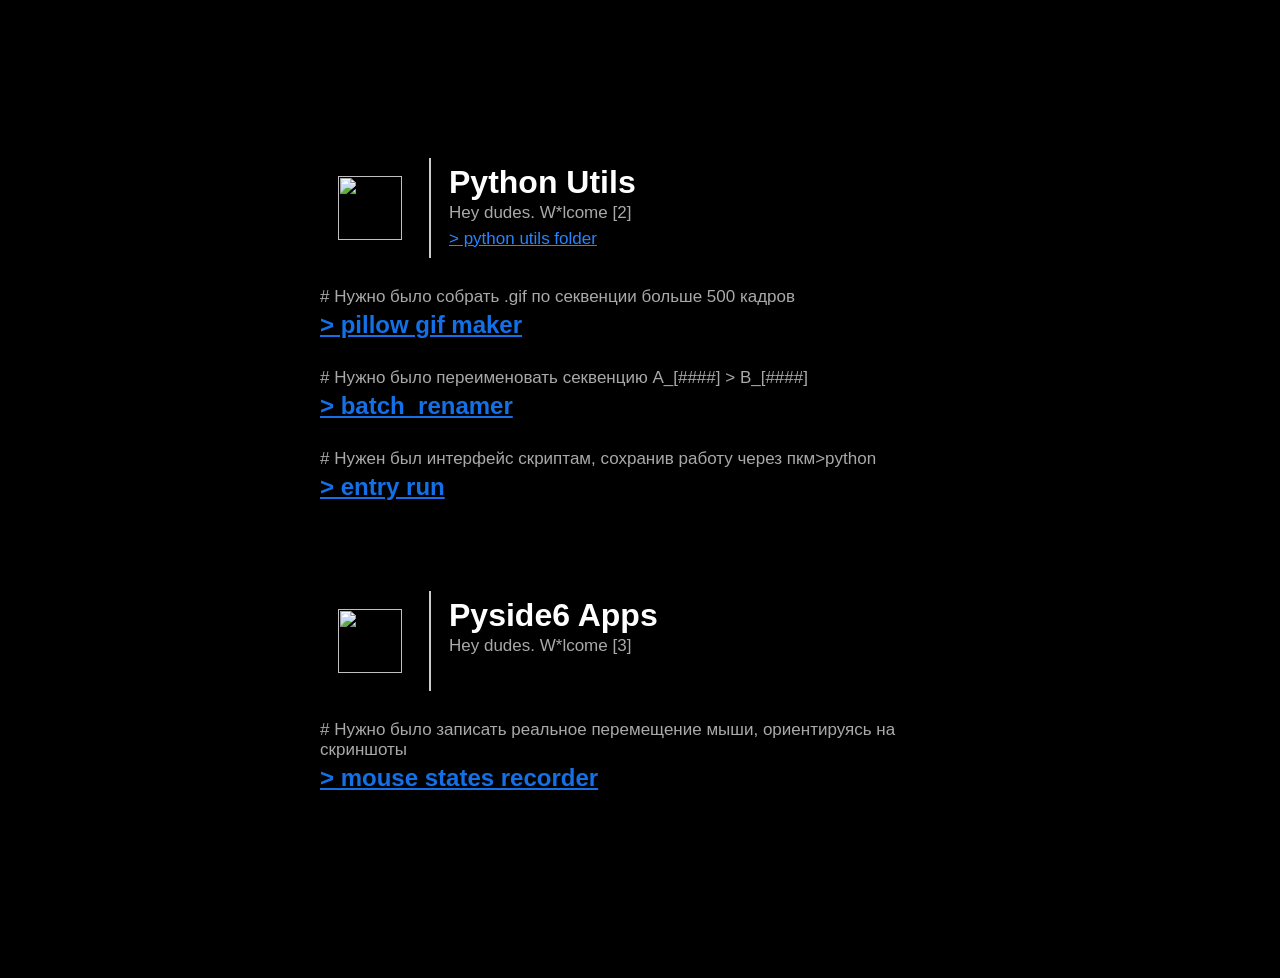
==== index.html @ 71cfb932 "Update index.html" ====
<!DOCTYPE html><html lang="ru"><head>

<meta charset="UTF-8">
<meta name="description" content="Collection python scripts & utils" />
<meta name="viewport" content="width=device-width, initial-scale=1">

<title>python.utils</title>

<meta property="og:title" content="Python Utils">
<meta property="og:type" content="website">
<meta property="og:url" content="https://vsky.space/python">
<meta property="og:description" content="Collection python scripts & utils">
<meta property="og:image" content="https://vsky.space/content/cover/python.jpg">
<meta property="og:image:secure_url" content="https://vsky.space/content/cover/python.jpg">

<meta name="twitter:card" content="summary_large_image">
<meta name="twitter:title" content="Python Utils">
<meta name="twitter:description" content="Collection python scripts & utils">
<meta name="twitter:image" content="https://vsky.space/content/cover/python.jpg">
<meta name="twitter:site" content="@AleksandrovskyV">

<link rel="canonical" href="http://vsky.space/python/">

<style>
* {margin: 0; padding: 0;box-sizing: border-box;}

html, body {
width: 100%;
height: 100%;
display: flex;
background: black;
justify-content: center;
align-items: center; 
font-family: sans-serif;
}

.sMainBlock {
width: 50%; 
height: 100%;
display: flex;
flex-direction: column;
justify-content: flex-start;
align-items: flex-start;
z-index: 9998;
margin-top: 20vh;
margin-bottom: 5vh;
}

p{
color: #a9a9a9;
display: block;
font-size: 17px;
padding-top: 2px;
padding-bottom: 4px;
}

h1, h2{
color: white;
}

p .link { color: #2685ff; }
p .link:hover { color: blue;}
h2 .link { color: #1370e7; }
h2 .link:hover { color: blue; }


.icon {
display: flex;
flex-direction: column;
align-items: center;
justify-content: center;
width: 100px;
height: 100px;
}

.icon img{
width: 64px;
height: 64px;
}

.line {
border-left: 2px solid #ccc; 
height: 100px;
margin-left: 1vh;
}

.introBlock {
margin-top: 10vh;
display: flex;
flex-direction: row;
}

.aboutRow {
margin-left: 2vh;
margin-top: 0.7vh;
}

.rowElement {
margin-top: 3vh;
}
.spacer {
height: 100px;
background: black;
}
.endtext p{
color: black;
}

@media (max-width: 768px) {
.sMainBlock {
width: 90%;
margin-top: 5vh;
}
}
</style>

</head><body>

<div id="mainBlock" class="sMainBlock">
    
    <div class="introBlock" > 

        <div class="icon">
            <img src="https://vsky.space/content/fav/python.png">
        </div>

        <div class="line"></div>

        <div class="aboutRow" >
            <h1><a >Python Utils</a></h1>
            <p>Hey dudes. W*lcome [2]</p>
            <p><a class="link" href="https://github.com/AleksandrovskyV/python/tree/main/utils">
                > python utils folder</a>
            </p>
        </div>

    </div>

    <div class="rowElement">
        <p># Нужно было собрать .gif по секвенции больше 500 кадров</p>
        <h2><a class="link" href="https://vsky.space/python/utils/pillow_gif_maker.py">
            > pillow gif maker</a> 
        </h2>
    </div>

    <div class="rowElement">
        <p># Нужно было переименовать секвенцию A_[####] > B_[####]</p>
        <h2><a class="link" href="https://vsky.space/python/utils/batch_renamer.py">
            > batch_renamer</a> 
        </h2>
    </div>

    <div class="rowElement">
        <p># Нужен был интерфейс скриптам, сохранив работу через пкм>python</p>
        <h2><a class="link" href="https://vsky.space/python/utils/entry_run.py">
            > entry run</a> 
        </h2>
    </div>

    <div class="introBlock" >

        <div class="icon">
            <img src="https://vsky.space/content/fav/cursor.png">
        </div>

        <div class="line"></div>

        <div class="aboutRow" >

            <h1><a >Pyside6 Apps</a></h1>
            <p>Hey dudes. W*lcome [3]
            </p>
        </div>
    </div>

    <div class="rowElement">
        <p># Нужно было записать реальное перемещение мыши, ориентируясь на скриншоты</p>
        <h2>
            <a class="link" href="https://github.com/AleksandrovskyV/mouse_states_recorder">
            > mouse states recorder</a> 
        </h2>
    </div>

    <div class="spacer"></div>
    <div class="endtext"> <p>
    heh <br>
    heh <br>
    heh <br>
    heh <br>
    heh <br>
    heh <br>
    heh <br>
    heh <br>
    heh <br>
    </p></div>

</div>

</body></html>
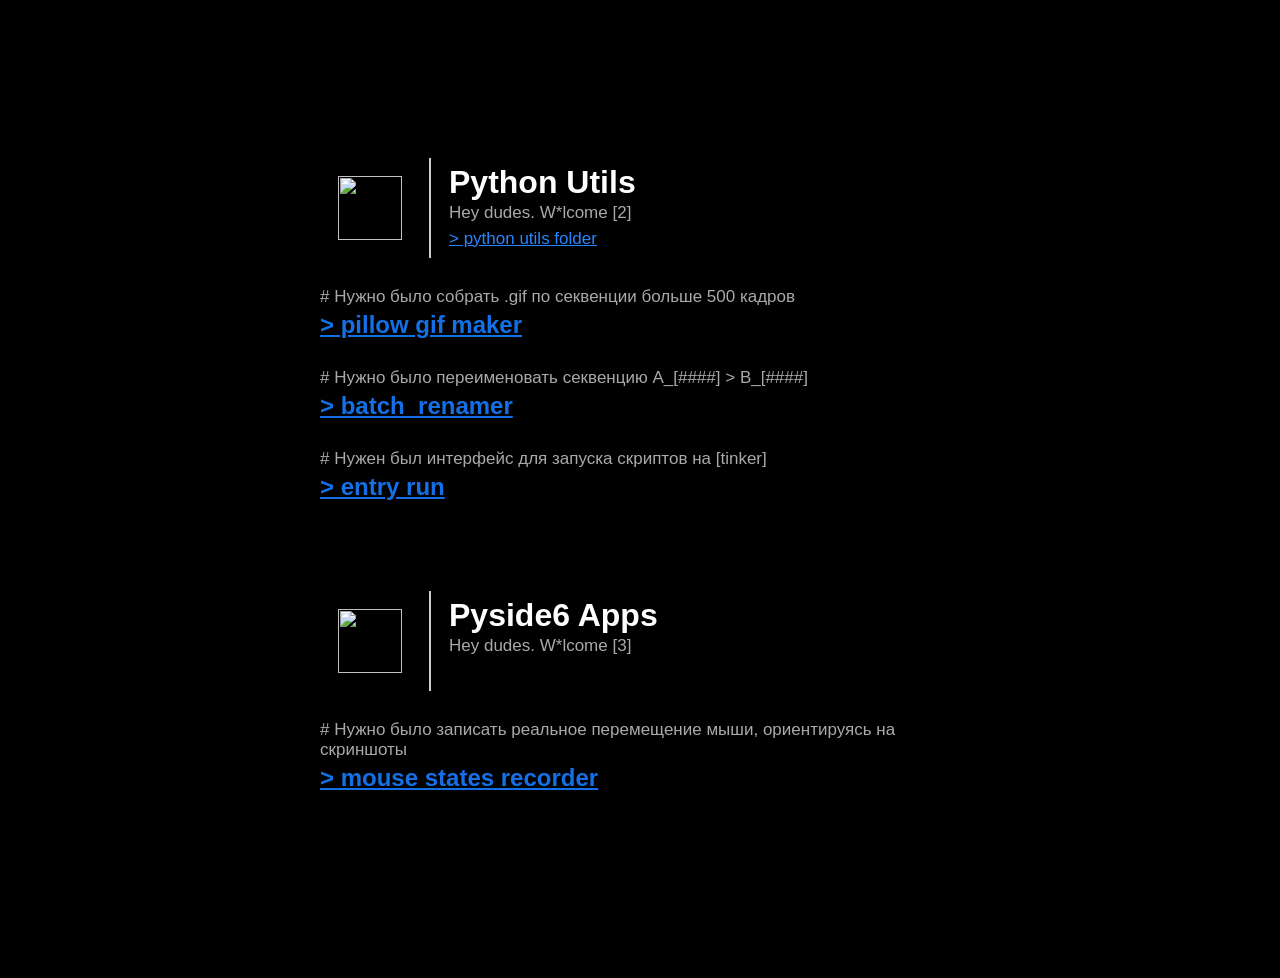
==== commit 08cfd7ca: "update" ====
--- a/index.html
+++ b/index.html
@@ -151,7 +151,7 @@
     </div>
 
     <div class="rowElement">
-        <p># Нужен был интерфейс скриптам, сохранив работу через пкм>python</p>
+        <p># Нужен был интерфейс для запуска скриптов на [tinker]</p>
         <h2><a class="link" href="https://vsky.space/python/utils/entry_run.py">
             > entry run</a> 
         </h2>
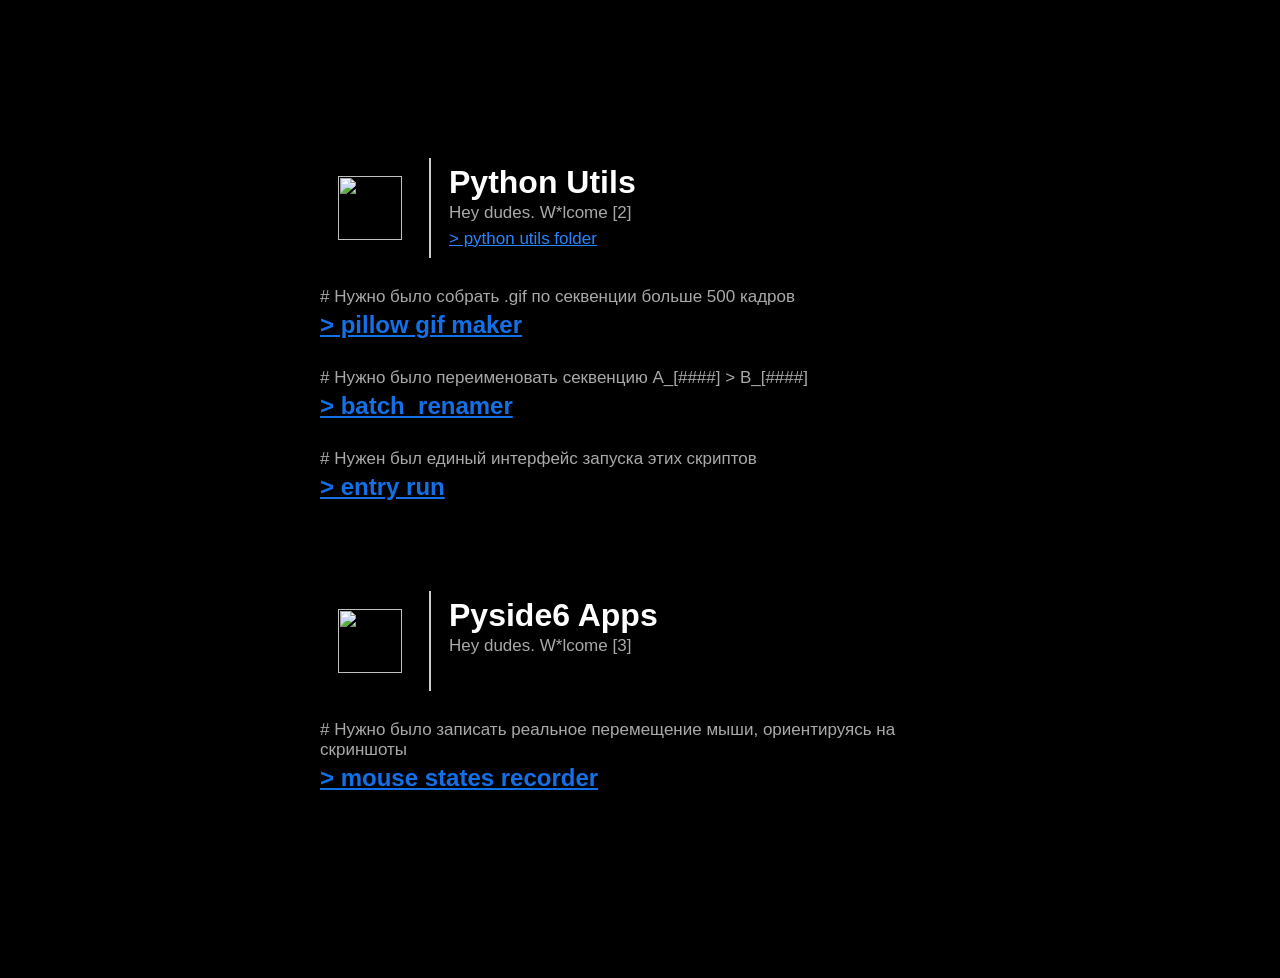
==== commit 11afd124: "update" ====
--- a/index.html
+++ b/index.html
@@ -151,7 +151,7 @@
     </div>
 
     <div class="rowElement">
-        <p># Нужен был интерфейс для запуска скриптов на [tinker]</p>
+        <p># Нужен был единый интерфейс запуска этих скриптов</p>
         <h2><a class="link" href="https://vsky.space/python/utils/entry_run.py">
             > entry run</a> 
         </h2>
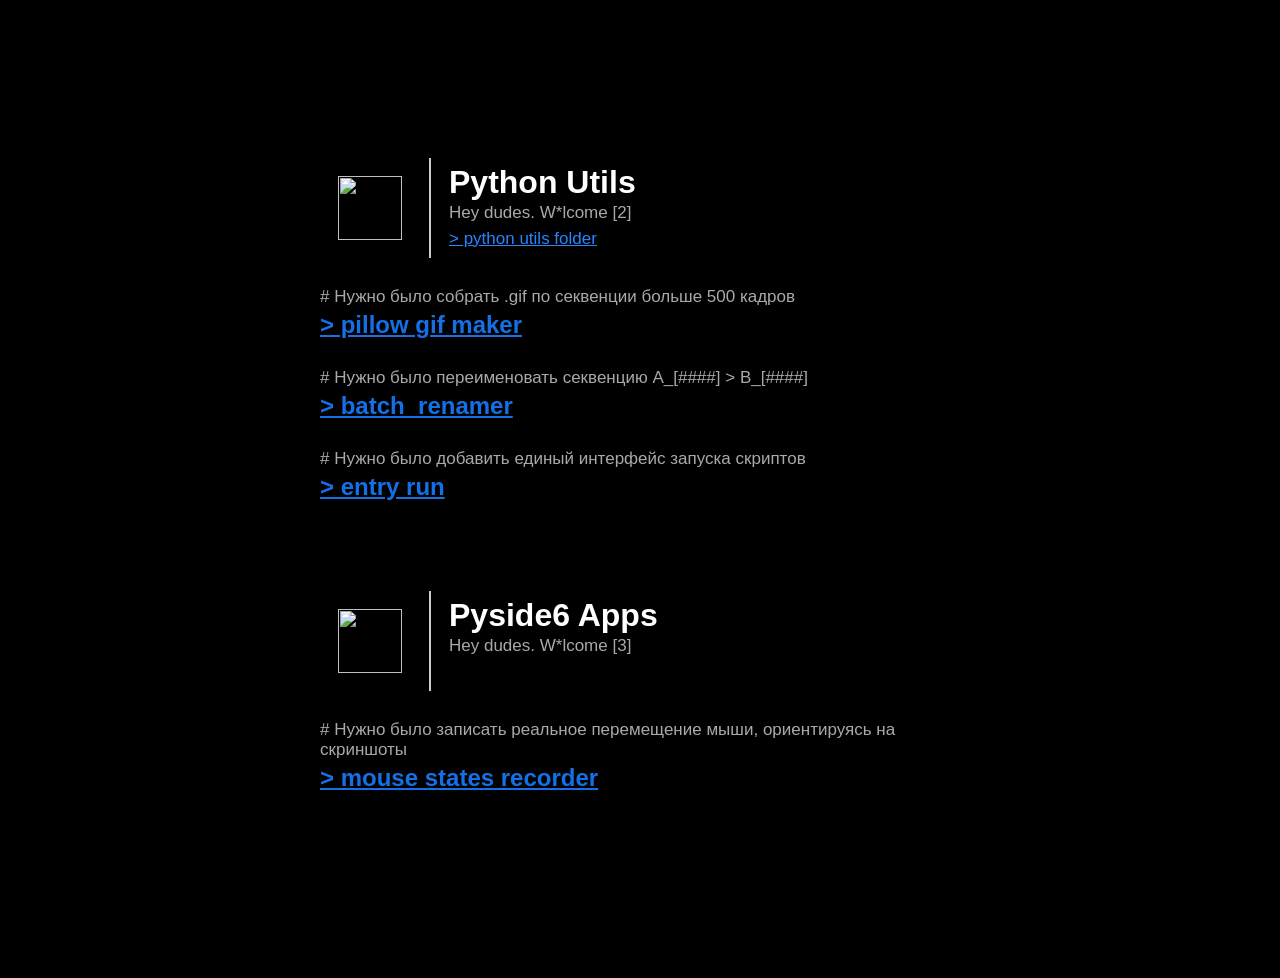
==== commit 5e27b393: "updd" ====
--- a/index.html
+++ b/index.html
@@ -151,7 +151,7 @@
     </div>
 
     <div class="rowElement">
-        <p># Нужен был единый интерфейс запуска этих скриптов</p>
+        <p># Нужно было добавить единый интерфейс запуска скриптов</p>
         <h2><a class="link" href="https://vsky.space/python/utils/entry_run.py">
             > entry run</a> 
         </h2>
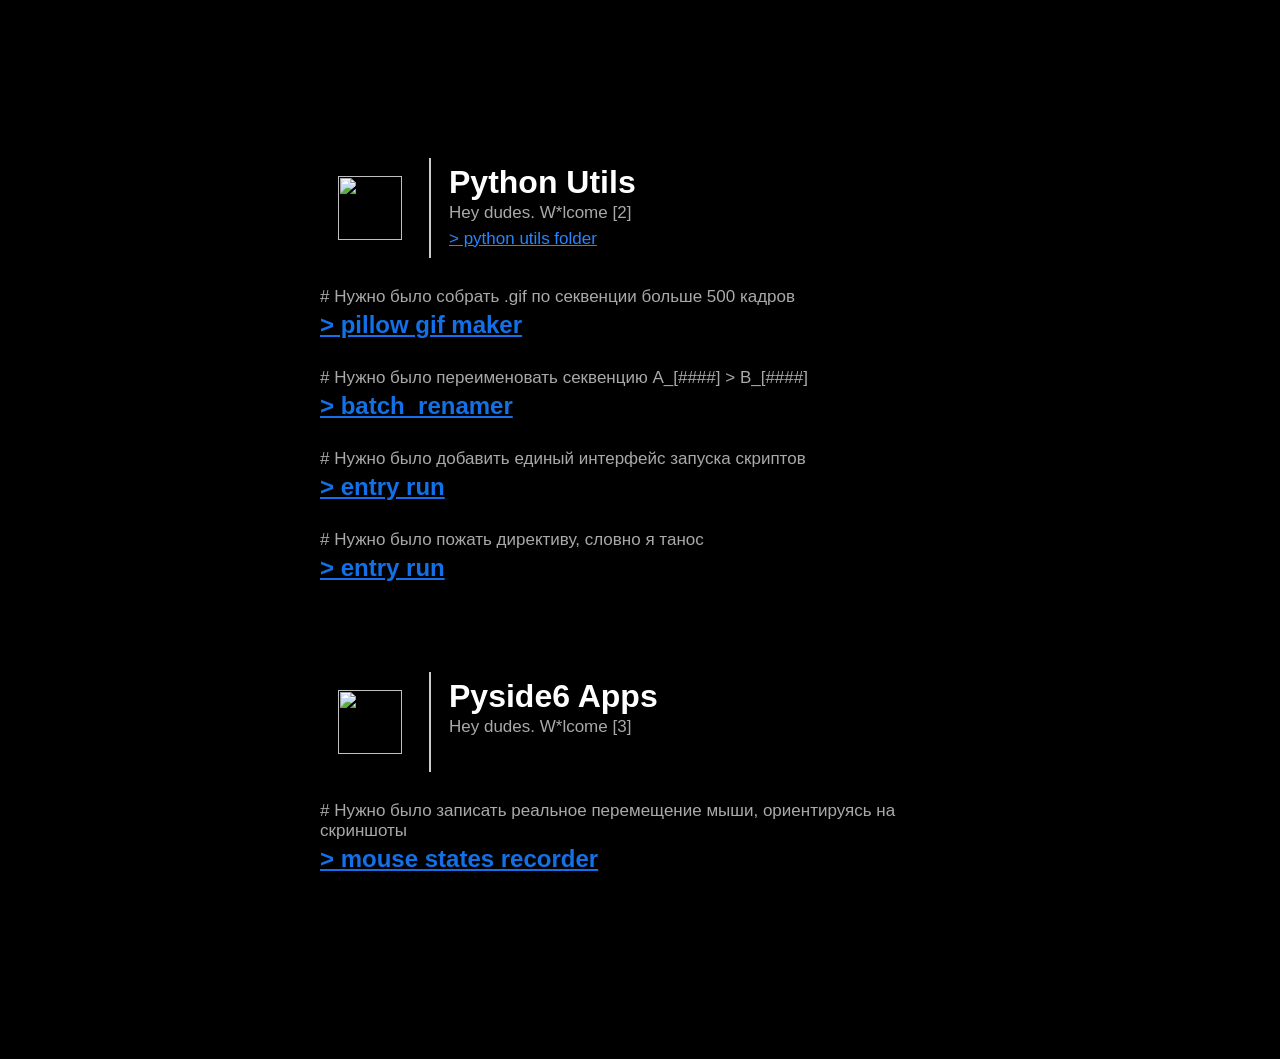
==== commit d35b9a4f: "Update index.html" ====
--- a/index.html
+++ b/index.html
@@ -157,6 +157,13 @@
         </h2>
     </div>
 
+    <div class="rowElement">
+        <p># Нужно было пожать директиву, словно я танос</p>
+        <h2><a class="link" href="https://github.com/AleksandrovskyV/vram_crunch">
+            > entry run</a> 
+        </h2>
+    </div>
+
     <div class="introBlock" >
 
         <div class="icon">
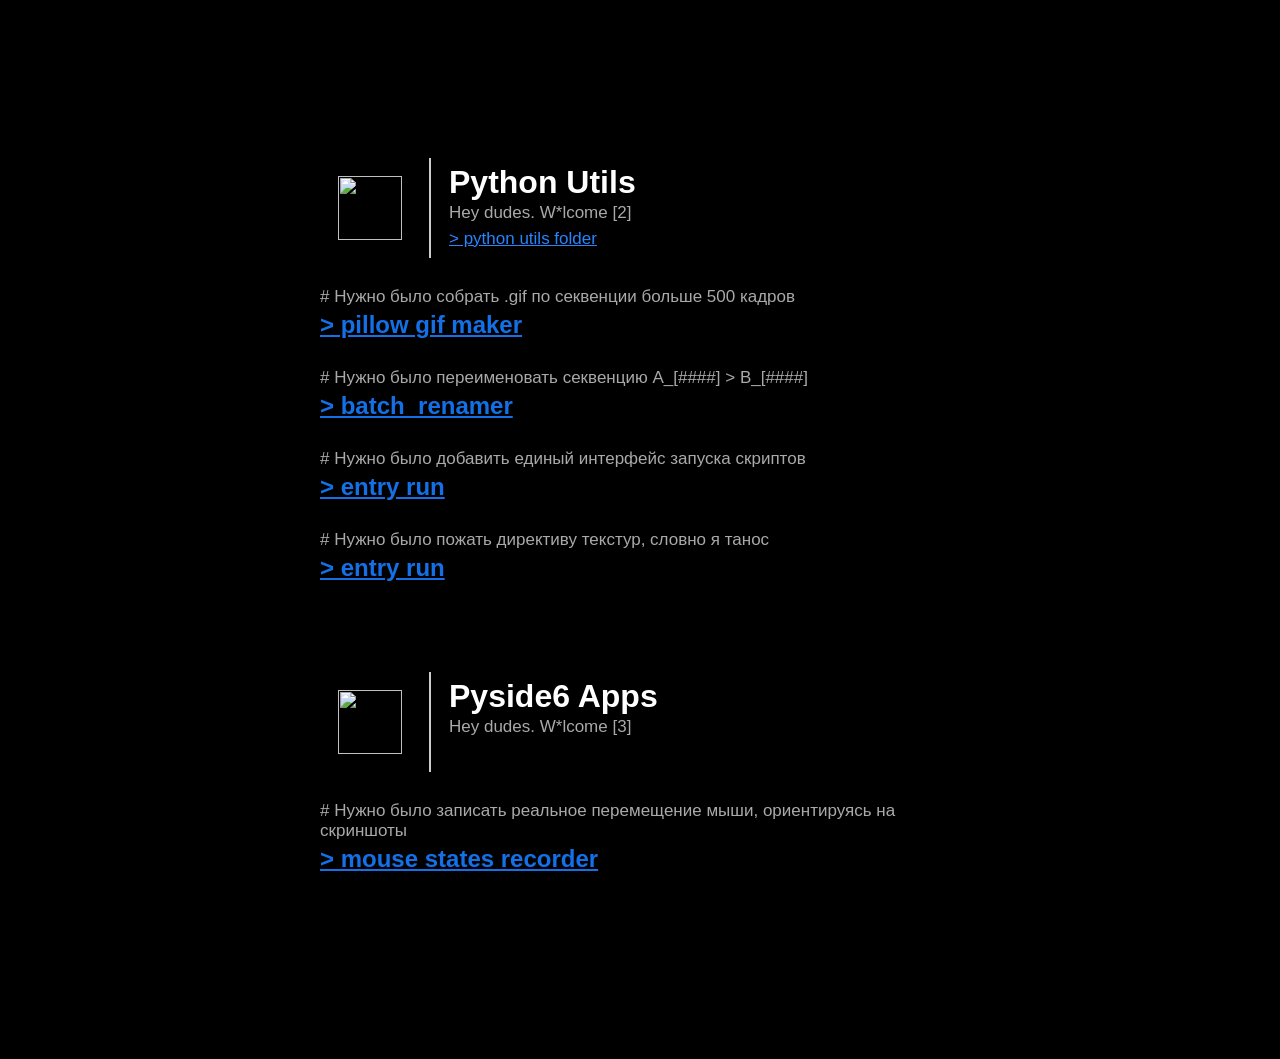
==== commit 1d655535: "Update index.html" ====
--- a/index.html
+++ b/index.html
@@ -158,7 +158,7 @@
     </div>
 
     <div class="rowElement">
-        <p># Нужно было пожать директиву, словно я танос</p>
+        <p># Нужно было пожать директиву текстур, словно я танос</p>
         <h2><a class="link" href="https://github.com/AleksandrovskyV/vram_crunch">
             > entry run</a> 
         </h2>
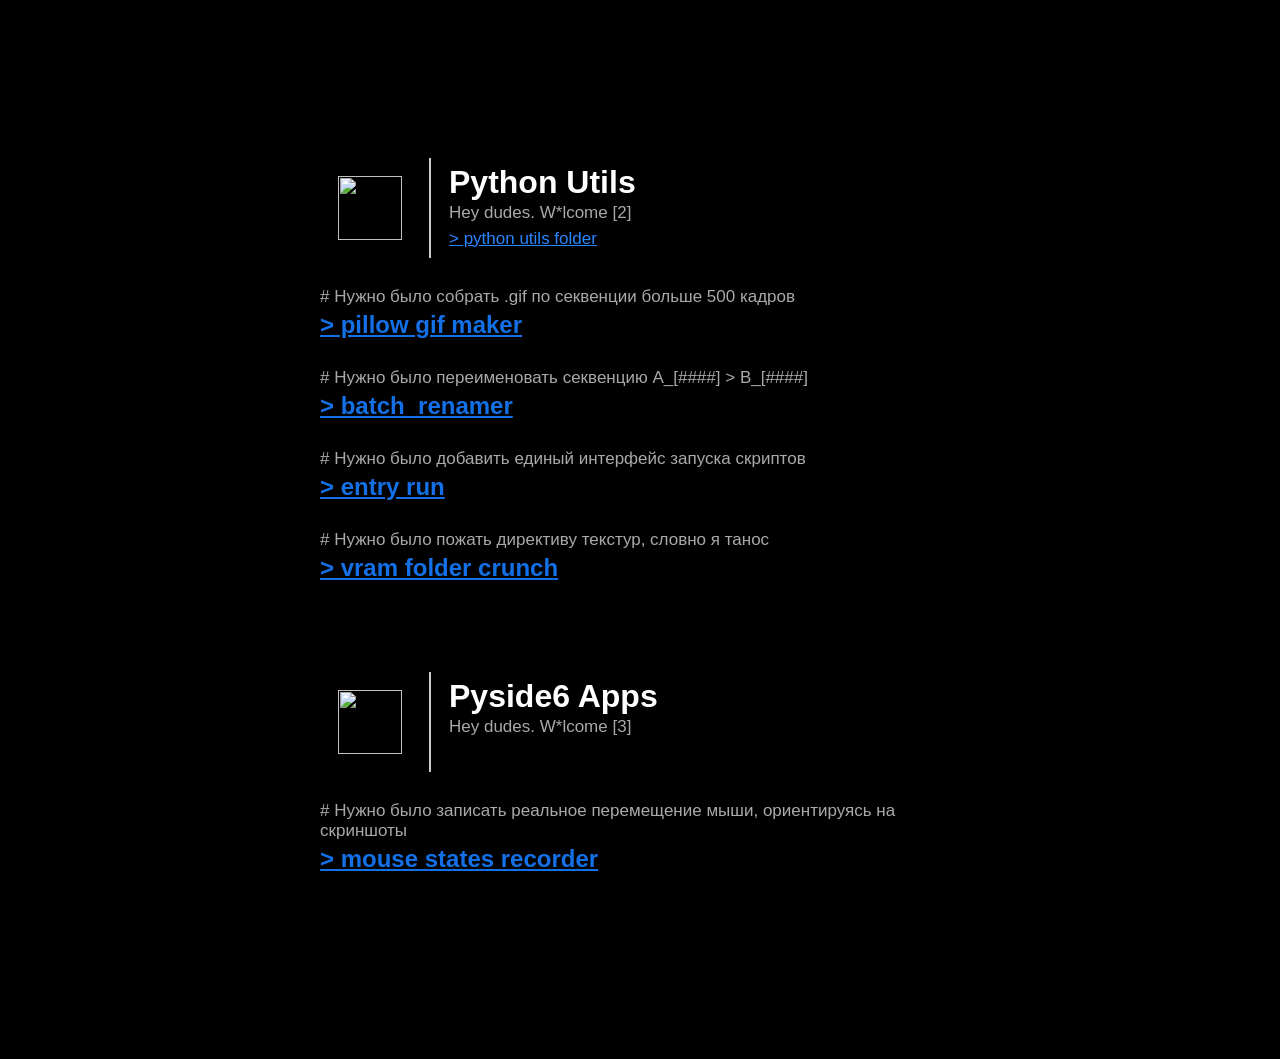
==== commit fd375da2: "Update index.html" ====
--- a/index.html
+++ b/index.html
@@ -160,7 +160,7 @@
     <div class="rowElement">
         <p># Нужно было пожать директиву текстур, словно я танос</p>
         <h2><a class="link" href="https://github.com/AleksandrovskyV/vram_crunch">
-            > entry run</a> 
+            > vram folder crunch</a> 
         </h2>
     </div>
 
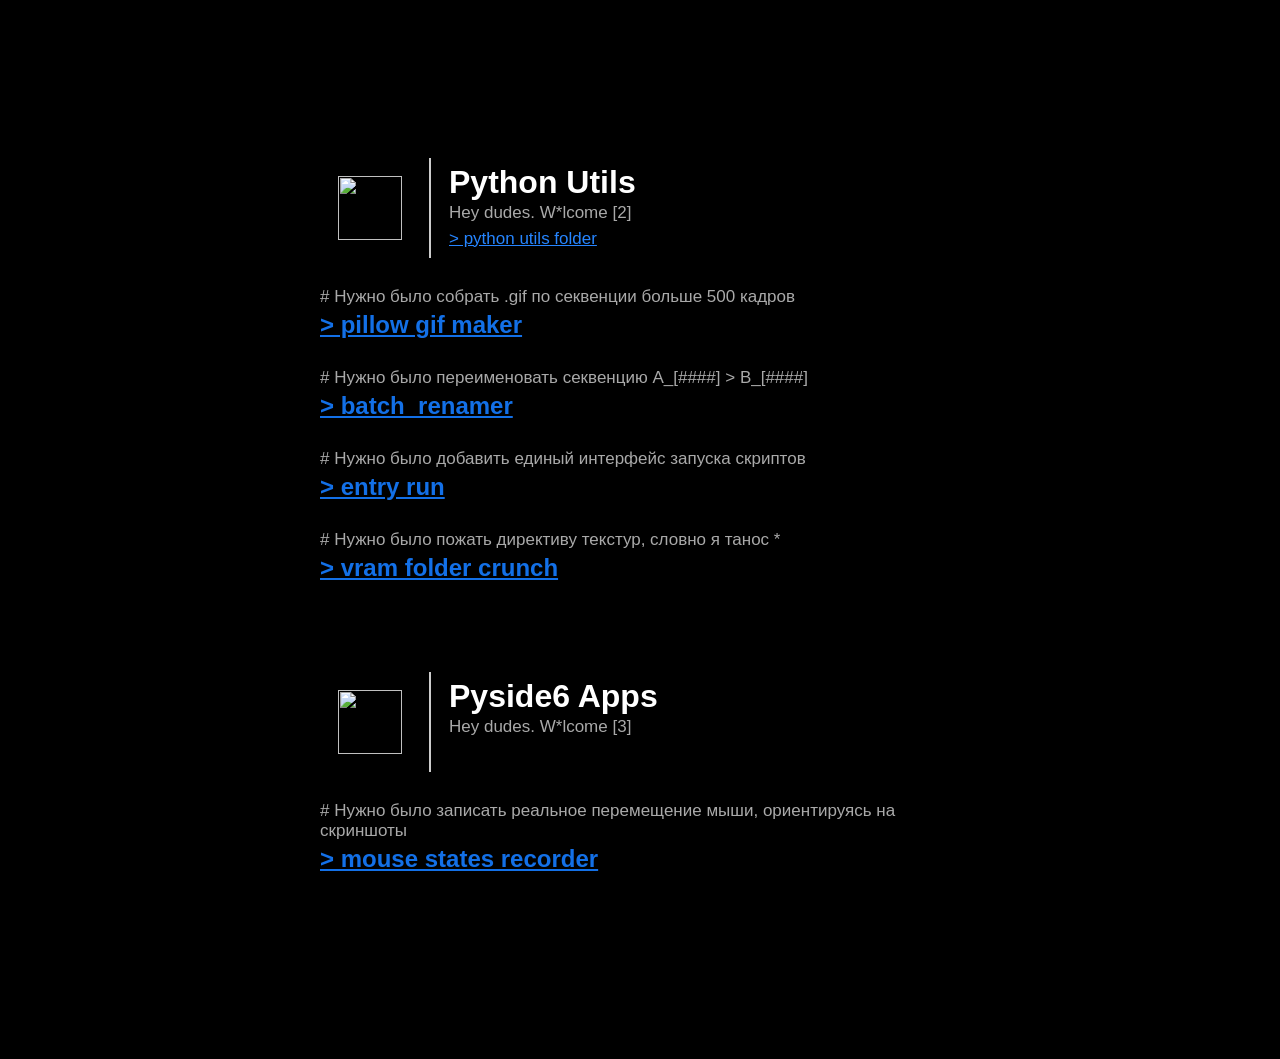
==== commit 6a886a05: "Update index.html" ====
--- a/index.html
+++ b/index.html
@@ -158,7 +158,7 @@
     </div>
 
     <div class="rowElement">
-        <p># Нужно было пожать директиву текстур, словно я танос</p>
+        <p># Нужно было пожать директиву текстур, словно я танос *</p>
         <h2><a class="link" href="https://github.com/AleksandrovskyV/vram_crunch">
             > vram folder crunch</a> 
         </h2>
